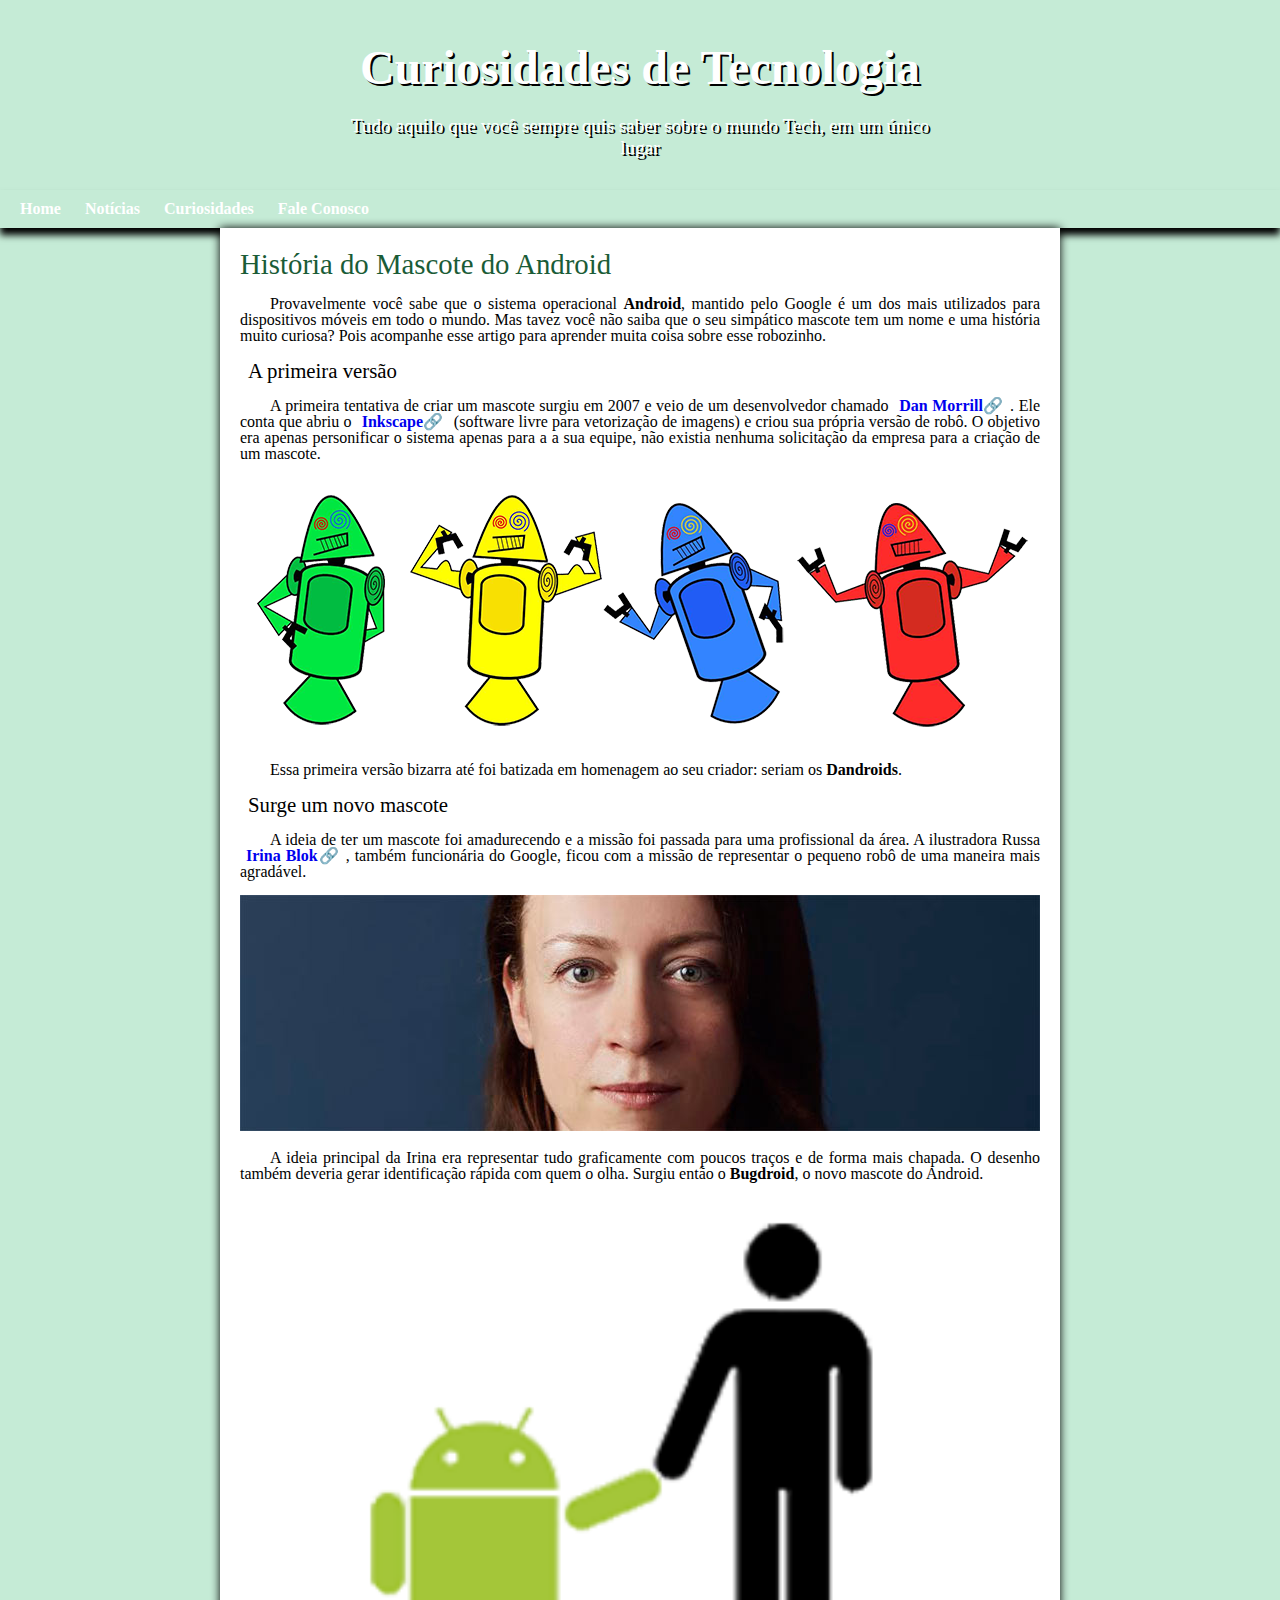
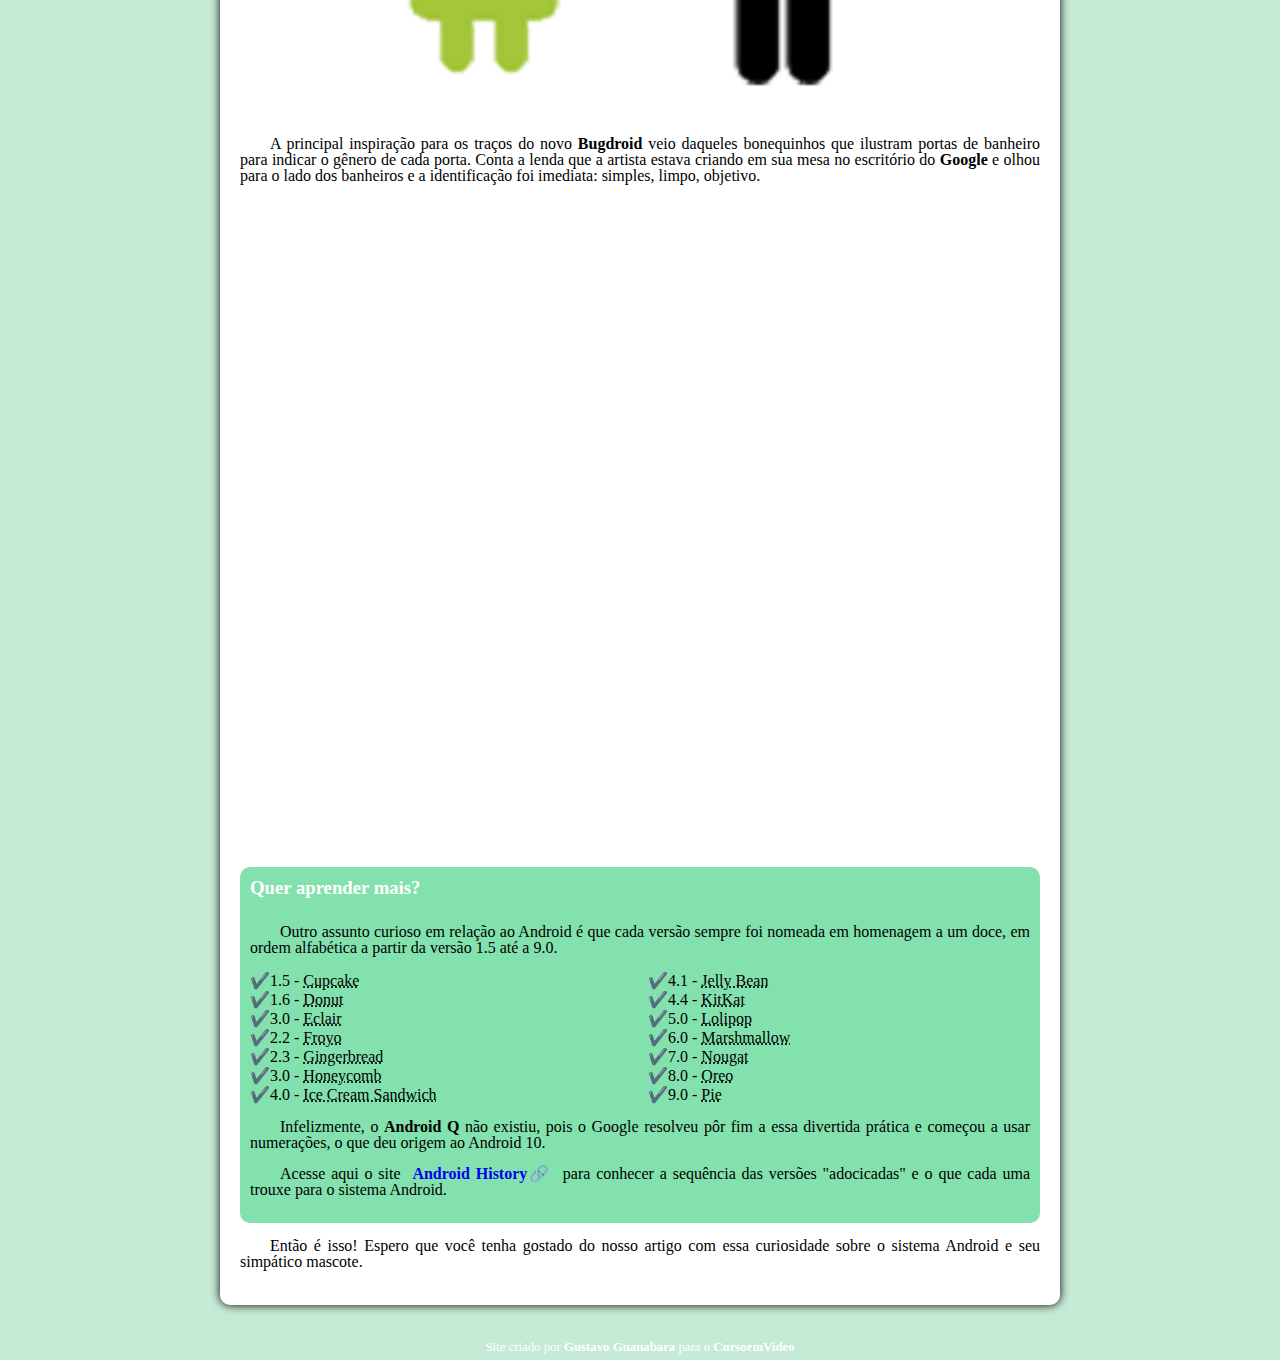
==== index.html @ 14ed380e "novo site" ====
<!DOCTYPE html>
<html lang="pt-br">
<head>
    <meta charset="UTF-8">
    <meta name="viewport" content="width=device-width, initial-scale=1.0">
    <title>Desafio módulo 2</title>
    <link rel="shortcut icon" href="imagens/favicon.ico" type="image/x-icon">
    <link rel="stylesheet" href="style.css">

</head>
<body>
<!--https://github.com/gustavoguanabara/html-css/blob/master/desafios/modulo-02/d010/desafio-android.pdf
font-Poppins--->
  
    <header>
        <h1>Curiosidades de Tecnologia</h1>
        <p>Tudo aquilo que você sempre quis saber sobre o mundo Tech, em um único lugar</p>
    </header>
    <nav>

        <a href="#"> Home </a>
        <a href="#"> Notícias </a>
        <a href="#"> Curiosidades </a>
        <a href="#"> Fale Conosco </a>
    </nav>
    <main>
        <article>
            <h1>História do Mascote do Android</h1>

            <p>Provavelmente você sabe que o sistema operacional <strong>Android</strong>, mantido pelo Google é um dos mais utilizados para dispositivos móveis em todo o mundo. Mas tavez você não saiba que o seu simpático mascote tem um nome e uma história muito curiosa? Pois acompanhe esse artigo para aprender muita coisa sobre esse robozinho.</p>
            
            <h2>A primeira versão</h2>
            
            <p>
                A primeira tentativa de criar um mascote surgiu em 2007 e veio de um desenvolvedor chamado <a href="https://ausdroid.net/news/2013/01/04/dan-morrill-shows-us-the-android-mascots-that-could-have-been/" target="blank" class="externo">Dan Morrill</a>. Ele conta que abriu o <a href="https://inkscape.org/" target="blank" class="externo">Inkscape</a> (software livre para vetorização de imagens) e criou sua própria versão de robô. O objetivo era apenas personificar o sistema apenas para a a sua equipe, não existia nenhuma solicitação da empresa para a criação de um mascote.
                
            </p>
           <picture>
            <source media="(max-width: 600px)" srcset="imagens/dan-droids-pq.png">
            <img src="imagens/dan-droids.png" alt="Primeiro mascote do android ">
           </picture>
            
            <p>Essa primeira versão bizarra até foi batizada em homenagem ao seu criador: seriam os <strong>Dandroids</strong>.</p>
            
            <h2>Surge um novo mascote</h2>
            
            <p>A ideia de ter um mascote foi amadurecendo e a missão foi passada para uma profissional da área. A ilustradora Russa <a href="https://www.irinablok.com/android" target="blank" class="externo">Irina Blok</a>, também funcionária do Google, ficou com a missão de representar o pequeno robô de uma maneira mais agradável.</p>
            
            <picture>
                <source media="(max-width: 600px)" srcset="imagens/irina-blok-pq.jpg"> 
                <img src="imagens/irina-blok.jpg" alt="Irina Blok, criadora do Bugdroid">
            </picture>
            
            <p>A ideia principal da Irina era representar tudo graficamente com poucos traços e de forma mais chapada. O desenho também deveria gerar identificação rápida com quem o olha. Surgiu então o <strong>Bugdroid</strong>, o novo mascote do Android.</p>
            
            <img src="imagens/bugdroid.png" class="pequeno" alt="Bugdroid">
            
            <p>A principal inspiração para os traços do novo <strong>Bugdroid</strong> veio daqueles bonequinhos que ilustram portas de banheiro para indicar o gênero de cada porta. Conta a lenda que a artista estava criando em sua mesa no escritório do <strong>Google</strong> e olhou para o lado dos banheiros e a identificação foi imediata: simples, limpo, objetivo.</p>
            <div>
                <iframe src="
                " frameborder="0"></iframe>
            </div>
            
           <div class="video">

            <iframe width="560" height="315" src="https://www.youtube.com/embed/l2UDgpLz20M?si=ic7eRfECKmuZrXzX" title="YouTube video player" frameborder="0" allow="accelerometer; autoplay; clipboard-write; encrypted-media; gyroscope; picture-in-picture; web-share" referrerpolicy="strict-origin-when-cross-origin" allowfullscreen></iframe>

           </div>
          <aside> <!--conteúdo periférico, curiosidade-->
                 
                          <h3>Quer aprender mais? </h3>
                          
                          <p>Outro assunto curioso em relação ao Android é que cada versão sempre foi nomeada em homenagem a um doce, em ordem alfabética a partir da versão 1.5 até a 9.0.</p>
                          
                          <ul>
                              <li>1.5 - <abbr title="Bolo de copo">Cupcake</abbr></li>
                              <li>1.6 - <abbr title="Rosquinha">Donut</abbr></li>
                              <li>3.0 - <abbr title="Bomba">Eclair</abbr></li>
                              <li>2.2 - <abbr title="Iogurte congelado">Froyo</abbr></li>
                              <li>2.3 - <abbr title="Biscoito de gengibrte">Gingerbread</abbr></li>
                              <li>3.0 - <abbr title="Favo de mel">Honeycomb</abbr></li>
                              <li>4.0 - <abbr title="Sanduíche de sorvete">Ice Cream Sandwich</abbr></li>
                              <li>4.1 - <abbr title="Jujuba">Jelly Bean</abbr></li>
                              <li>4.4 - <abbr title="Kitkat">KitKat</abbr></li>
                              <li>5.0 - <abbr title="Pirulito">Lolipop</abbr></li>
                              <li>6.0 - <abbr title="Marshmallow">Marshmallow</abbr></li>
                              <li>7.0 - <abbr title="Torrone">Nougat</abbr></li>
                              <li>8.0 - <abbr title="Oreo">Oreo</abbr></li>
                              <li>9.0 - <abbr title="Torta">Pie</abbr></li>
                          </ul>
                          
                          <p>Infelizmente, o <strong>Android Q</strong> não existiu, pois o Google resolveu pôr fim a essa divertida prática e começou a usar numerações, o que deu origem ao Android 10.</p>
                          
                          <p>Acesse aqui o site <a href="https://www.android.com/intl/en_uk/history/#/donut" target="_blank" class="externo">Android History</a> para conhecer a sequência das versões "adocicadas" e o que cada uma trouxe para o sistema Android.</p>
          </aside>
            
            <p>Então é isso! Espero que você tenha gostado do nosso artigo com essa curiosidade sobre o sistema Android e seu simpático mascote.</p> 
        </article>

    </main>
    <footer>
        <p>Site criado por <a href="http://github.gustavoguanabara.github.io/" target="_blank">Gustavo Guanabara</a> para o <a href="https://www.youtube.com/c/CursoemV%C3%ADdeo" target="_blank">CursoemVideo</a></p>
    </footer>
  
</body>
</html>
---- style.css ----
@charset "UTF-8";

@import url('https://fonts.googleapis.com/css2?family=Bebas+Neue&family=Roboto:ital,wght@0,100..900;1,100..900&display=swap');
@font-face {
    font-family: 'Android';
    src: url('fontes/idroid.otf') format ('opentype');
    font-weight: normal;
}
/*fonte mãe*/
:root {
    --cor0:#c5ebd6;
    --cor1:#83e1ad;
    --cor2:#3ddc84;
    --cor3:#2fa866;
    --cor4:#1a5c37;
    --cor5:#063d1e;

    --fonte-padrao: Arial, Verdana, Helvetica, sans-serif;
    --font-destaque: "Bebas Neue", sans-serif; 
    --font-android: 'Android' , sans-serif;
}

* {
    margin: 0px;
    padding: 0px;
}

body {
    font-family: var (--fonte-padrao);
    background-color: #c5ebd6;

    text-align: left;
    text-decoration: none;
}

a.externo:after {
    content: '🔗'
}

header {
    background-image: linear-gradient(to bottom, var(--cor3), var (--cor5));
    min-height: 150px;
    text-align: center;
    padding-top: 40px;
}

header> h1 {

    color: white;
    font-family: var (--font-destaque);
    font-size: 3em;  
    margin-bottom: 20px;
    text-shadow: 2px 2px 0px rgba(0, 0, 0.267);
    
}

header > p {
    font-family: var (--fonte-padrao);
    font-size: 1.2em;
    font-weight: normal;
    color: white;
    max-width: 600px;
    padding-right: 10px;
    padding-left: 10px;
    margin: auto;
    text-shadow: 2px 2px 0px rgba(0, 0, 0.267);
}

nav {
    background-color: var (--cor5);
    padding: 10px;
    box-shadow: 0px 7px 7px rgba(0, 0, 0.363);
}

nav > a {
    color: white;
    padding: 10px;
    border-radius: 5px;
    text-decoration: none;
    font-weight: bold;
    transition-duration: .5s;
}

nav > a:hover {
    background-color: var (--cor3);
    color: var (--cor5);
}


main {
    min-width: 300px;
    max-width: 800px;
    margin: auto;
    margin-bottom: 30px;
    padding: 20px;
    background-color: white;
    box-shadow: 0px 0px 10px rgba(0, 0, 0.418);
    border-bottom-left-radius: 10px;
    border-bottom-right-radius: 10px;
}

main h1 {
    color: var(--cor4);
    font-family: var (--font-android);
    font-weight: normal;
    font-size: 1.8em;
}

main h2 {
    font-family: var (--font-android); 
    color: var (--cor4);
    font-size: 1.3em;
    font-weight: normal;
    background-image: linear-gradient(to right, var (--cor1), transparent);
    text-indent: 8px;
}

main p {
    margin: 15px 0px;
    text-align: justify;
    text-indent: 30px; /*inicio paragrafo*/
    font-size: 1em;/*engrossa ou afina fonte*/
    line-height: 1em; /*espaçamento entre linhas(altura)*/
}

main strong {
    color: var (--cor4);
    font-weight: bold;
}

main a {
    text-decoration: none;
    font-weight: bold/*negrito bem escuro*/;
    color: var (--cor5);
    background-color: var (--cor1);
    padding: 2px 6px;
}

main a:hover {/*caracteristicas de quando passa o mouse em cima do link*/
    text-decoration: underline;
    color: var (--cor4);
}

main img {
    width: 100%;
}

main img.pequena {
    max-width: 350px;
    display: block;
    margin: auto;
}

div.video {
    background-color: var (--cor5);
    margin-bottom: 30px;
    margin: 0px -20px 30px -20px; /*o menos vinte é referente a colar o fundo verde nas laterais */
    padding: 20px;
    padding-bottom: 58%;
    position: relative;
    
}

div.video > iframe {
    position: absolute;
    top: 5%;
    left: 5%;
    width: 90%;
    height: 90%;
}

aside {
    background-color: var(--cor1);
    padding: 10px;
    border-radius: 10px;
    box-shadow: 3px 3px 8pxrgba(0,0,0.281);
}

aside h3 {
    background-color: var (--cor4);
    color: white;
    padding: 10px;
    margin: -10px -10px 0px -10px;
    border-radius: 10px 10px 0px 0px;
}

aside ul {
    list-style-type: '✔️';/*emojipedia*/
    list-style-position: inside;/*posição*/
    columns: 2;/*divisão de colunas*/

}

footer {
    background-color: var (--cor5);
    color:  white;
    text-align: center;
    font-size: 0.8em;
    padding: 5px;
}

footer a {
    color: white;
    font-weight: bolder;
    text-decoration: none;
}

footer a:hover {
    text-decoration: underline;
    color: var(--cor1);
}
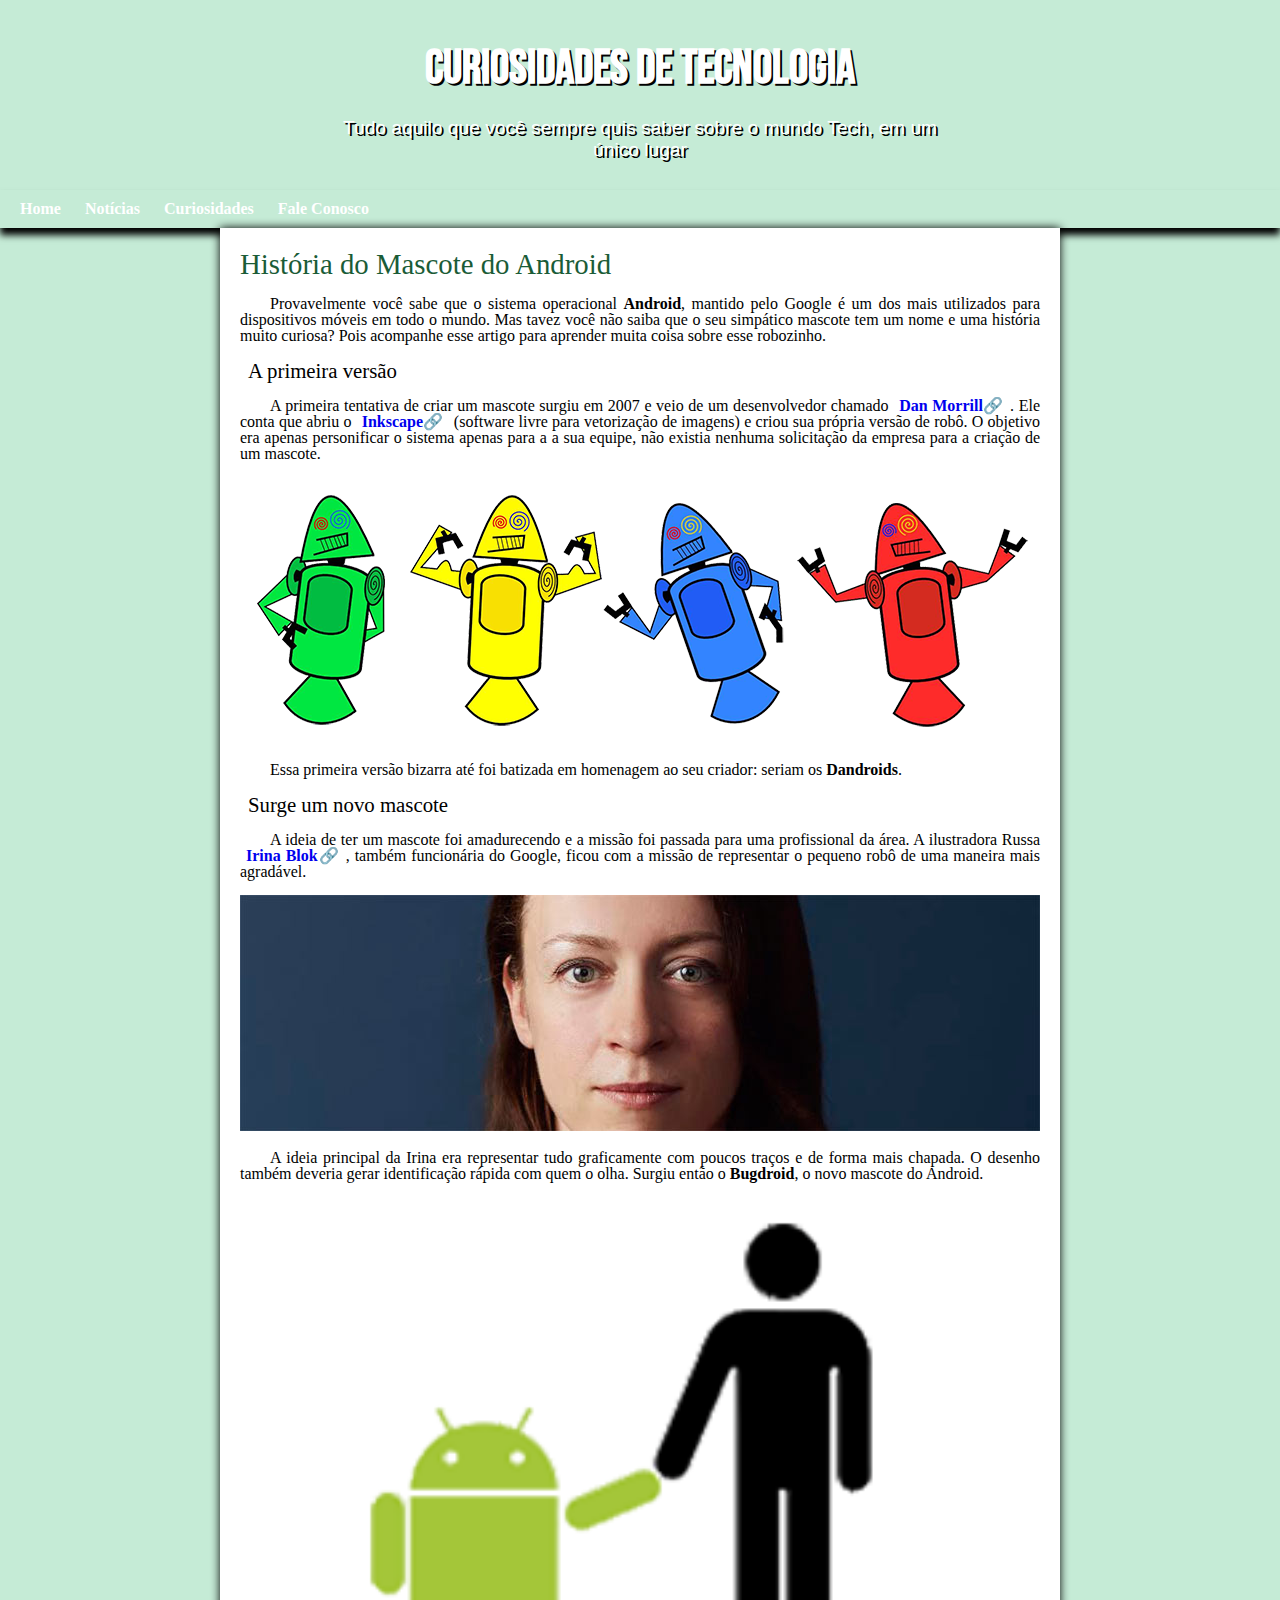
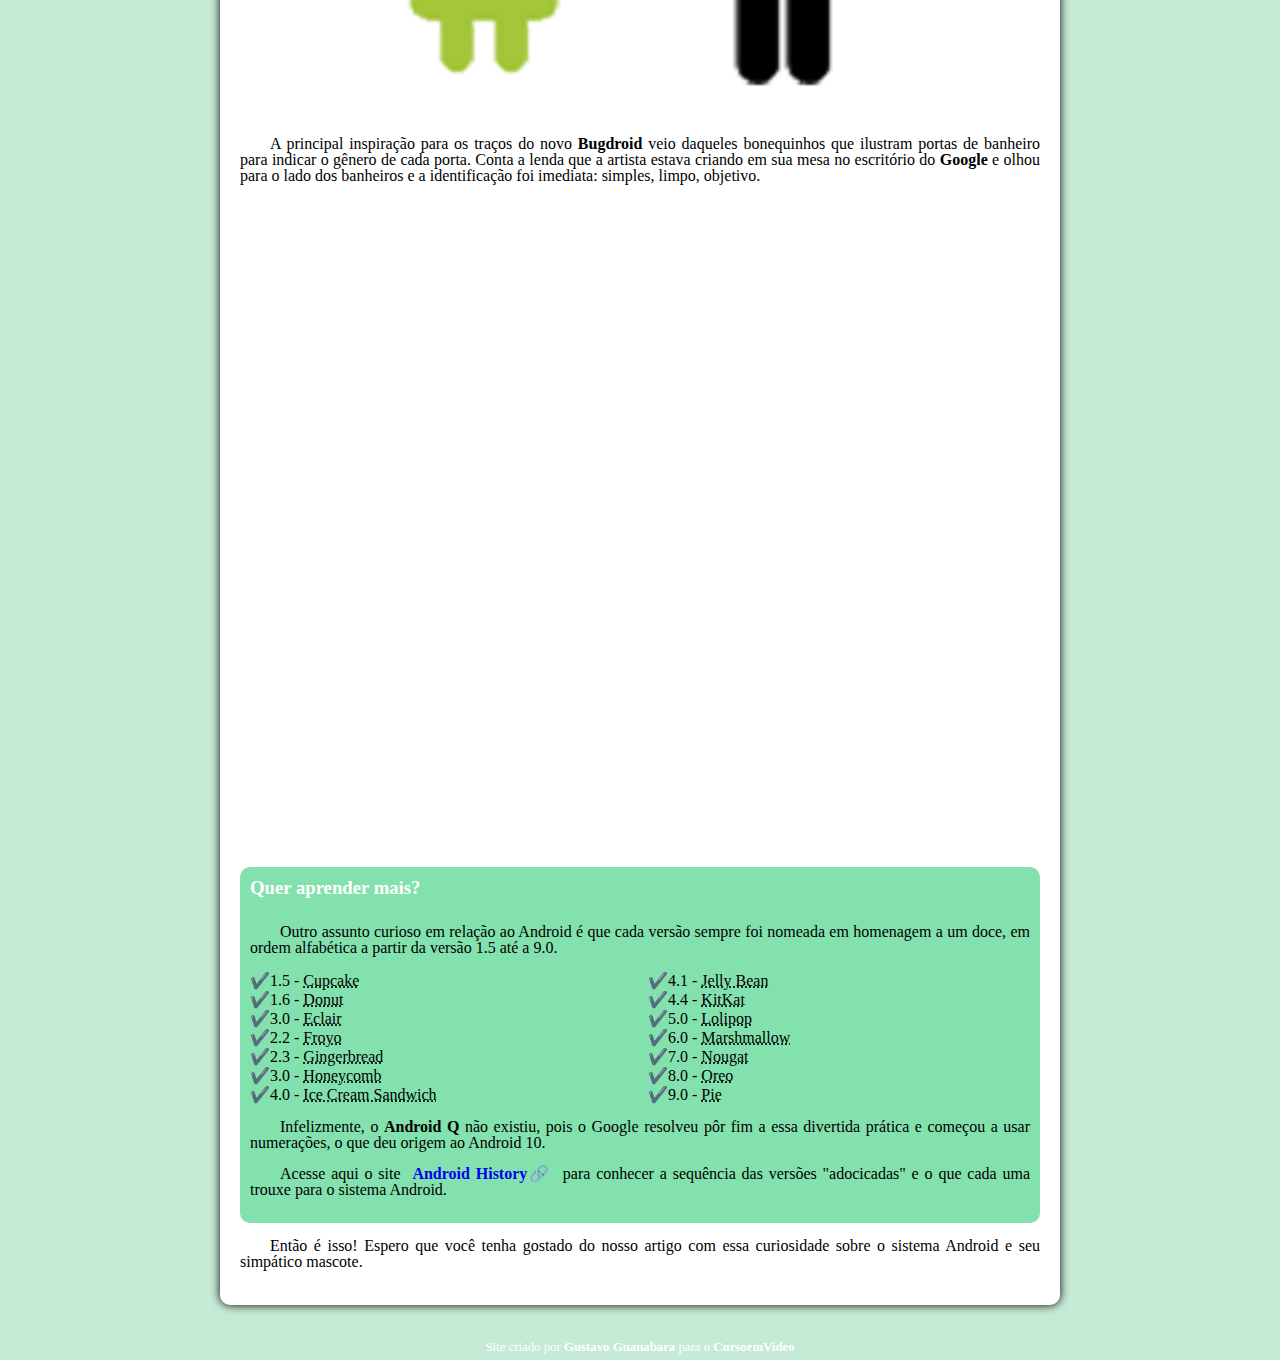
==== commit f850819d: "arrumação" ====
--- a/index.html
+++ b/index.html
@@ -4,7 +4,7 @@
     <meta charset="UTF-8">
     <meta name="viewport" content="width=device-width, initial-scale=1.0">
     <title>Desafio módulo 2</title>
-    <link rel="shortcut icon" href="imagens/favicon.ico" type="image/x-icon">
+    <link rel="shortcut icon" href="favicon.ico" type="favicon.ico">
     <link rel="stylesheet" href="style.css">
 
 </head>
@@ -36,8 +36,8 @@
                 
             </p>
            <picture>
-            <source media="(max-width: 600px)" srcset="imagens/dan-droids-pq.png">
-            <img src="imagens/dan-droids.png" alt="Primeiro mascote do android ">
+            <source media="(max-width: 600px)" srcset="dan-droids-pq.png">
+            <img src="dan-droids.png" alt="Primeiro mascote do android ">
            </picture>
             
             <p>Essa primeira versão bizarra até foi batizada em homenagem ao seu criador: seriam os <strong>Dandroids</strong>.</p>
@@ -47,13 +47,13 @@
             <p>A ideia de ter um mascote foi amadurecendo e a missão foi passada para uma profissional da área. A ilustradora Russa <a href="https://www.irinablok.com/android" target="blank" class="externo">Irina Blok</a>, também funcionária do Google, ficou com a missão de representar o pequeno robô de uma maneira mais agradável.</p>
             
             <picture>
-                <source media="(max-width: 600px)" srcset="imagens/irina-blok-pq.jpg"> 
-                <img src="imagens/irina-blok.jpg" alt="Irina Blok, criadora do Bugdroid">
+                <source media="(max-width: 600px)" srcset="irina-blok-pq.jpg"> 
+                <img src="irina-blok.jpg" alt="Irina Blok, criadora do Bugdroid">
             </picture>
             
             <p>A ideia principal da Irina era representar tudo graficamente com poucos traços e de forma mais chapada. O desenho também deveria gerar identificação rápida com quem o olha. Surgiu então o <strong>Bugdroid</strong>, o novo mascote do Android.</p>
             
-            <img src="imagens/bugdroid.png" class="pequeno" alt="Bugdroid">
+            <img src="bugdroid.png" class="pequeno" alt="Bugdroid">
             
             <p>A principal inspiração para os traços do novo <strong>Bugdroid</strong> veio daqueles bonequinhos que ilustram portas de banheiro para indicar o gênero de cada porta. Conta a lenda que a artista estava criando em sua mesa no escritório do <strong>Google</strong> e olhou para o lado dos banheiros e a identificação foi imediata: simples, limpo, objetivo.</p>
             <div>
--- a/style.css
+++ b/style.css
@@ -3,7 +3,7 @@
 @import url('https://fonts.googleapis.com/css2?family=Bebas+Neue&family=Roboto:ital,wght@0,100..900;1,100..900&display=swap');
 @font-face {
     font-family: 'Android';
-    src: url('fontes/idroid.otf') format ('opentype');
+    src: url('idroid.otf') format ('opentype');
     font-weight: normal;
 }
 /*fonte mãe*/
@@ -27,7 +27,7 @@
 
 body {
     font-family: var (--fonte-padrao);
-    background-color: #c5ebd6;
+    background-color: var(--cor0);
 
     text-align: left;
     text-decoration: none;
@@ -38,7 +38,7 @@
 }
 
 header {
-    background-image: linear-gradient(to bottom, var(--cor3), var (--cor5));
+ background-image: linear-gradient(to bottom, var (--cor3) var (--cor5) );
     min-height: 150px;
     text-align: center;
     padding-top: 40px;
@@ -46,16 +46,16 @@
 
 header> h1 {
 
-    color: white;
-    font-family: var (--font-destaque);
+   color: white;
+    font-family: var(--font-destaque);
     font-size: 3em;  
     margin-bottom: 20px;
     text-shadow: 2px 2px 0px rgba(0, 0, 0.267);
-    
+   
 }
 
 header > p {
-    font-family: var (--fonte-padrao);
+    font-family: var(--fonte-padrao);
     font-size: 1.2em;
     font-weight: normal;
     color: white;
